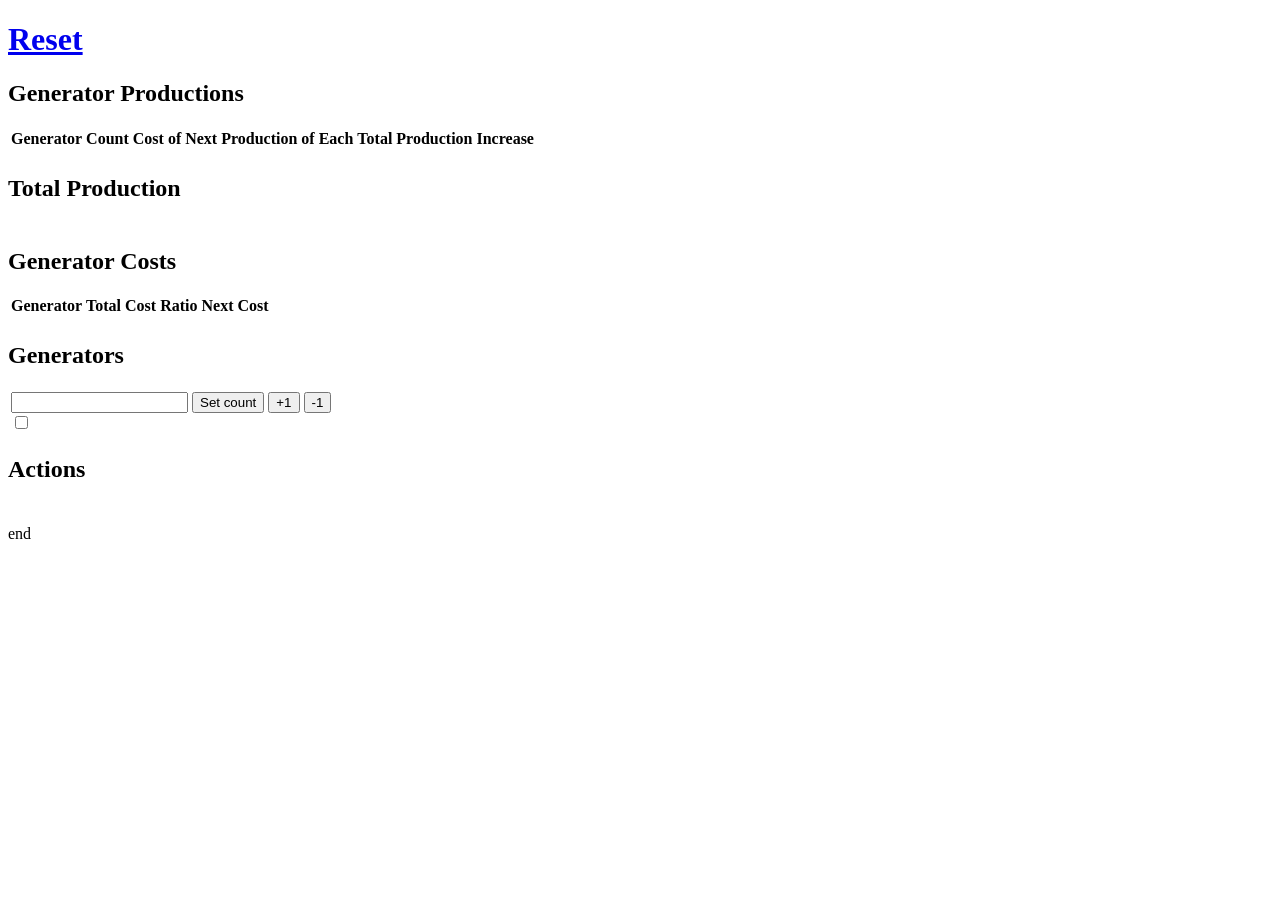
==== src/main/resources/templates/beautifulcomplexity.html @ 52e62626 "Exploration Beautiful Complexity (from fandom wiki)" ====
<!DOCTYPE HTML>
<html xmlns:th="http://www.thymeleaf.org" lang="en">

<head>
    <title>Cell to Singularity - Beautiful Complexity</title>
    <meta http-equiv="Content-Type" content="text/html; charset=UTF-8"/>
    <link rel="stylesheet" href="/css/setinstone.css">
</head>

<body>
<div class="container">
    <div class="itemStats">
        <h1 th:text="${garden.name}"/>
        <a href="/beautifulcomplexity">Reset</a>
        <h2>Generator Productions</h2>
        <table>
            <tr>
                <th>Generator</th>
                <th>Count</th>
                <th>Cost of Next</th>
                <th>Production of Each</th>
                <th>Total Production</th>
                <th>Increase</th>
            </tr>
            <tr th:each="generatorProduction : ${generatorProductions}">
                <td th:text="${generatorProduction.name}"/>
                <td th:text="${generatorProduction.count}"/>
                <td th:text="${generatorProduction.next}"/>
                <td th:text="${generatorProduction.each}"/>
                <td th:text="${generatorProduction.total}"/>
                <td th:text="${generatorProduction.increase}"/>
            </tr>
        </table>
        <h2>Total Production</h2>
        <table>
            <tr th:each="totalProduction : ${totalProductions}">
                <td th:text="${totalProduction}"/>
            </tr>
        </table>
        <h2>Generator Costs</h2>
        <table>
            <tr>
                <th>Generator</th>
                <th>Total Cost</th>
                <th>Ratio</th>
                <th>Next Cost</th>
            </tr>
            <tr th:each="generatorCost : ${generatorCosts}">
                <td th:text="${generatorCost.label}"/>
                <td th:text="${generatorCost.cost}"/>
                <td th:text="${generatorCost.ratio}"/>
                <td th:text="${generatorCost.next}"/>
            </tr>
        </table>
    </div>
    <div class="itemGenerators">
        <h2>Generators</h2>
        <table>
            <tr th:each="generatorModel : ${generatorModels}">
                <td>
                    <form action="#" th:action="@{/beautifulcomplexity-generator-update}" method="post">
                        <input type="hidden" name="target" th:value="${generatorModel.name}">
                        <label for="count" th:text="${generatorModel.name}"/>
                        <input name="value" id="count" type="number" th:value="${generatorModel.count}"
                               th:disabled="${!generatorModel.unlocked}"/>
                        <input type="submit" value="Set count" th:disabled="${!generatorModel.unlocked}">
                        <input type="submit" th:formaction="@{/beautifulcomplexity-generator-increment}" value="+1"
                               th:disabled="${!generatorModel.unlocked}">
                        <input type="submit" th:formaction="@{/beautifulcomplexity-generator-decrement}" value="-1"
                               th:disabled="${!generatorModel.unlocked}">
                    </form>
                    <th:block th:each="upgradeModel : ${generatorModel.upgradeModels}">
                        <form action="#" th:action="@{/beautifulcomplexity-upgrade}" method="post">
                            <input type="hidden" name="target" th:value="${upgradeModel.name}">
                            <input type="checkbox" id="upgrade" name="value" th:value="${upgradeModel.name}"
                                   th:checked="${upgradeModel.isBought}" th:disabled="${!upgradeModel.unlocked}"
                                   onchange="this.form.submit()">
                            <label for="upgrade" th:text="${upgradeModel.name}"/>
                        </form>
                    </th:block>
                </td>
            </tr>
        </table>
    </div>
    <div class="itemActions">
        <h2>Actions</h2>
        <table>
            <tr th:each="action : ${actions}">
                <td th:text="${action}"/>
            </tr>
        </table>
        <p>end</p>
    </div>
</div>
</body>
</html>
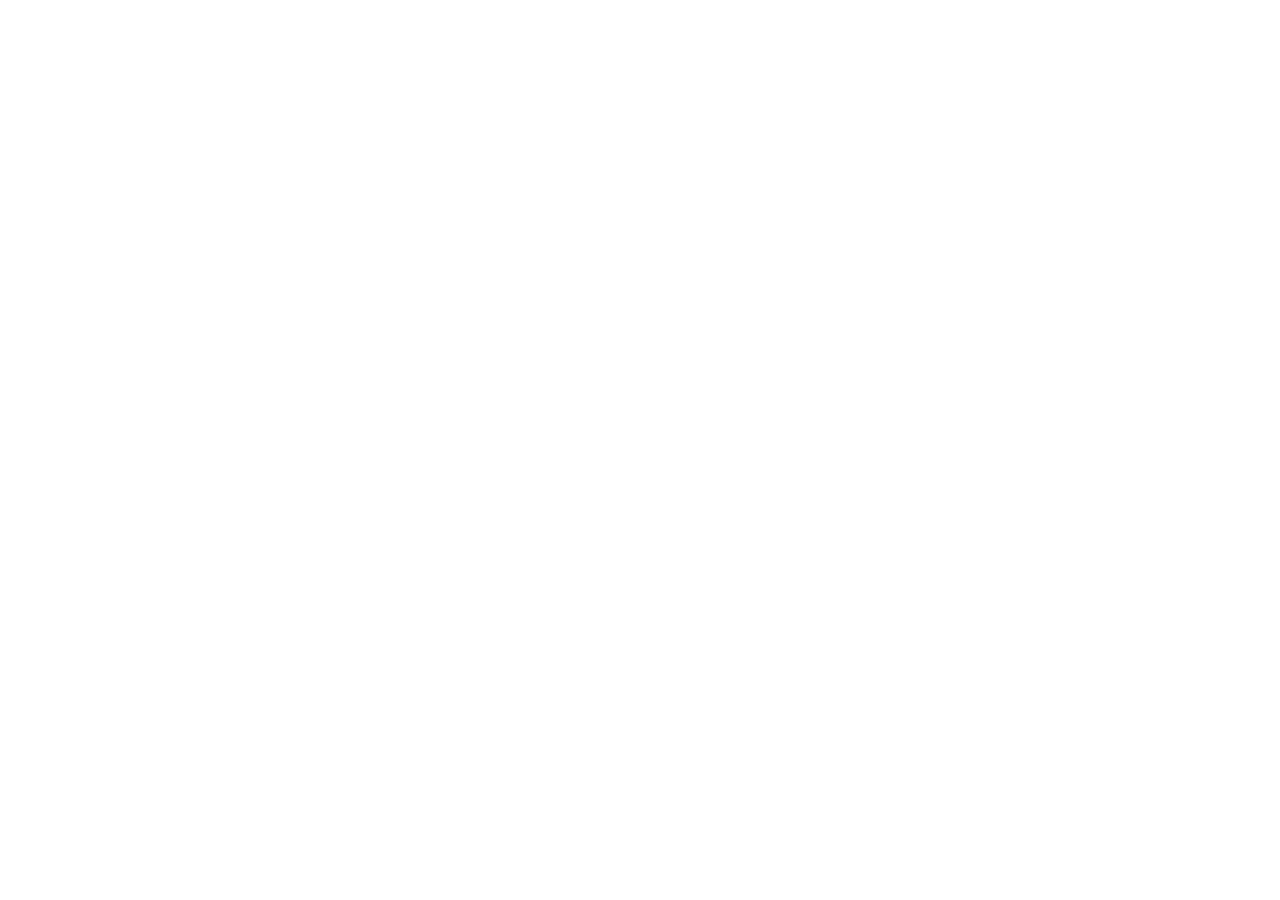
==== commit 3c9dd925: "Use garden name for web page titles. Renaming of some controller methods. Upgrade speed effect might" ====
--- a/src/main/resources/templates/beautifulcomplexity.html
+++ b/src/main/resources/templates/beautifulcomplexity.html
@@ -2,7 +2,7 @@
 <html xmlns:th="http://www.thymeleaf.org" lang="en">
 
 <head>
-    <title>Cell to Singularity - Beautiful Complexity</title>
+    <title th:text="|Cell to Singularity - ${garden.name}|"/>
     <meta http-equiv="Content-Type" content="text/html; charset=UTF-8"/>
     <link rel="stylesheet" href="/css/setinstone.css">
 </head>
